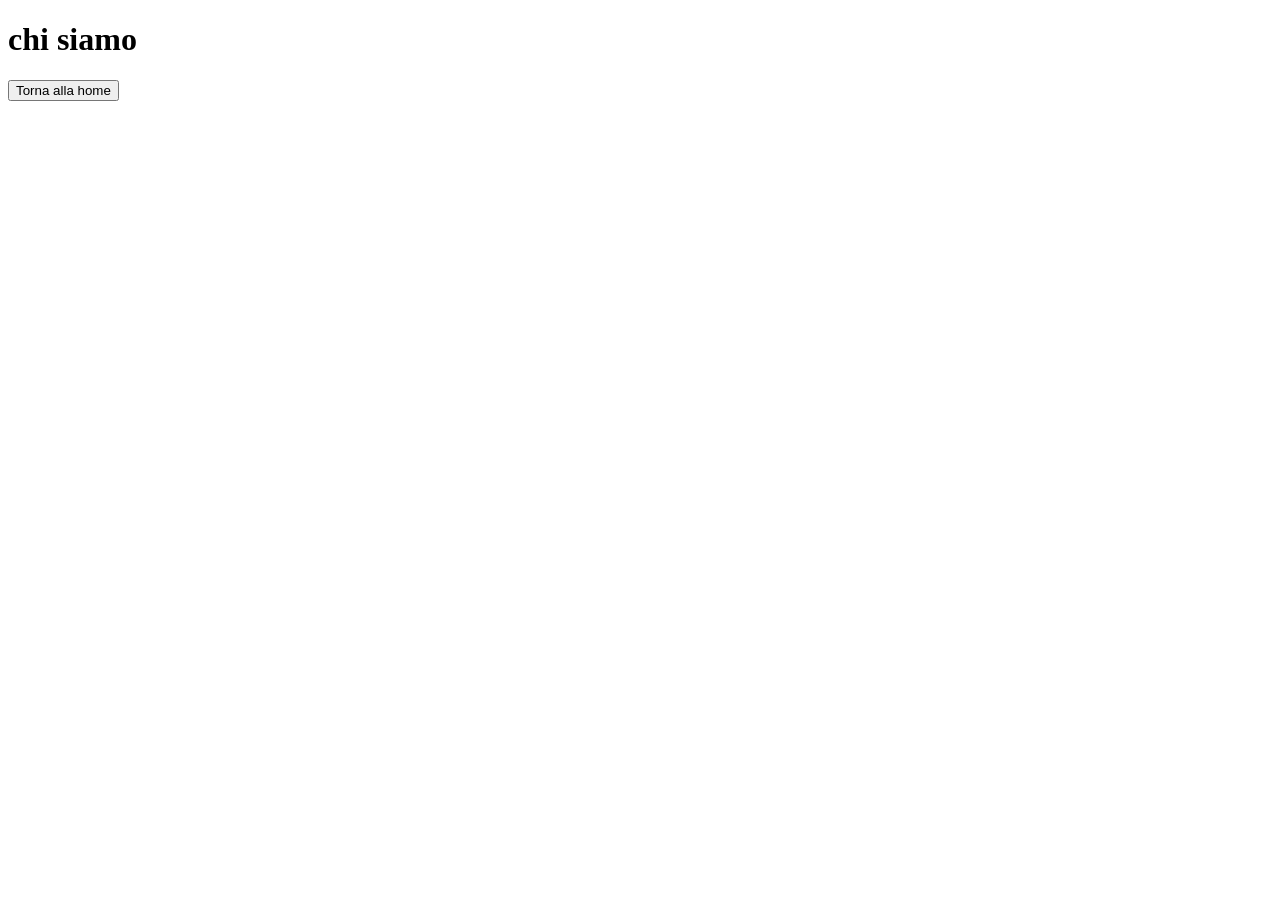
==== chi_siamo.html @ 38409653 "esercitazione tag semantici" ====
<!DOCTYPE html>
<html lang="en">
<head>
    <meta charset="UTF-8">
    <meta name="viewport" content="width=device-width, initial-scale=1.0">
    <title>blog di cucina</title>
</head>
<body>
    <h1> chi siamo </h1>

    <a href=""./foodblog.html>

        <button type"submit" >Torna alla home</button>
    </a>
</body>
</html>
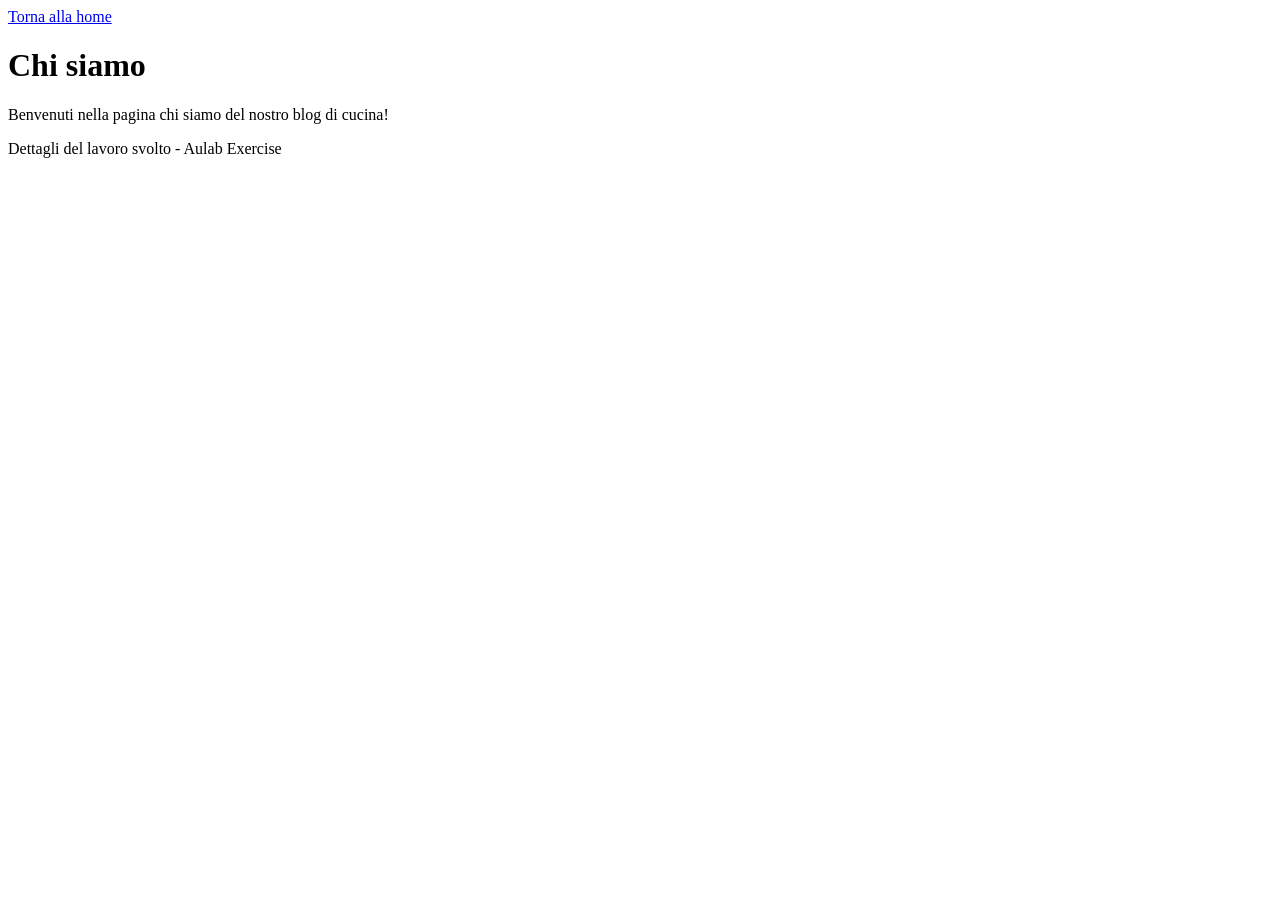
==== commit 87cfb88c: "Revise 'Chi Siamo' page structure and content Updated the page title and added header, main, and foo" ====
--- a/chi_siamo.html
+++ b/chi_siamo.html
@@ -1,16 +1,26 @@
 <!DOCTYPE html>
-<html lang="en">
+<html lang="it">
 <head>
     <meta charset="UTF-8">
     <meta name="viewport" content="width=device-width, initial-scale=1.0">
-    <title>blog di cucina</title>
+    <title>Blog di Cucina - Chi Siamo</title>
 </head>
 <body>
-    <h1> chi siamo </h1>
 
-    <a href=""./foodblog.html>
+    <header>
+        <nav>
+            <a href="./foodblog.html">Torna alla home</a>
+        </nav>
+    </header>
 
-        <button type"submit" >Torna alla home</button>
-    </a>
+    <main>
+        <h1>Chi siamo</h1>
+        <p>Benvenuti nella pagina chi siamo del nostro blog di cucina!</p>
+    </main>
+
+    <footer>
+        <p>Dettagli del lavoro svolto - Aulab Exercise</p>
+    </footer>
+
 </body>
-</html>+</html>
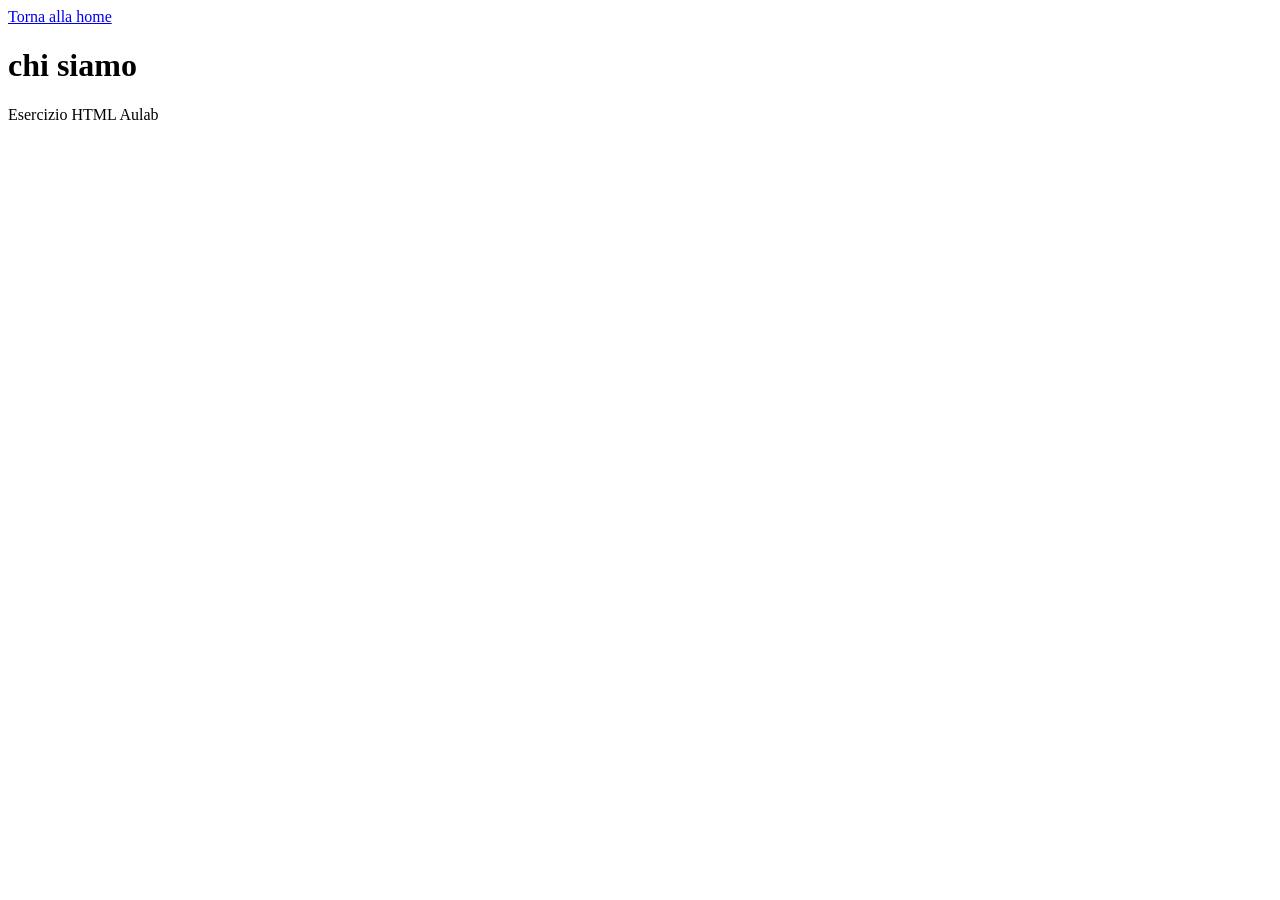
==== commit 72a24e97: "Update title and content in chi_siamo.html" ====
--- a/chi_siamo.html
+++ b/chi_siamo.html
@@ -3,7 +3,7 @@
 <head>
     <meta charset="UTF-8">
     <meta name="viewport" content="width=device-width, initial-scale=1.0">
-    <title>Blog di Cucina - Chi Siamo</title>
+    <title>blog di cucina</title>
 </head>
 <body>
 
@@ -14,12 +14,11 @@
     </header>
 
     <main>
-        <h1>Chi siamo</h1>
-        <p>Benvenuti nella pagina chi siamo del nostro blog di cucina!</p>
+        <h1>chi siamo</h1>
     </main>
 
     <footer>
-        <p>Dettagli del lavoro svolto - Aulab Exercise</p>
+        <p>Esercizio HTML Aulab</p>
     </footer>
 
 </body>
